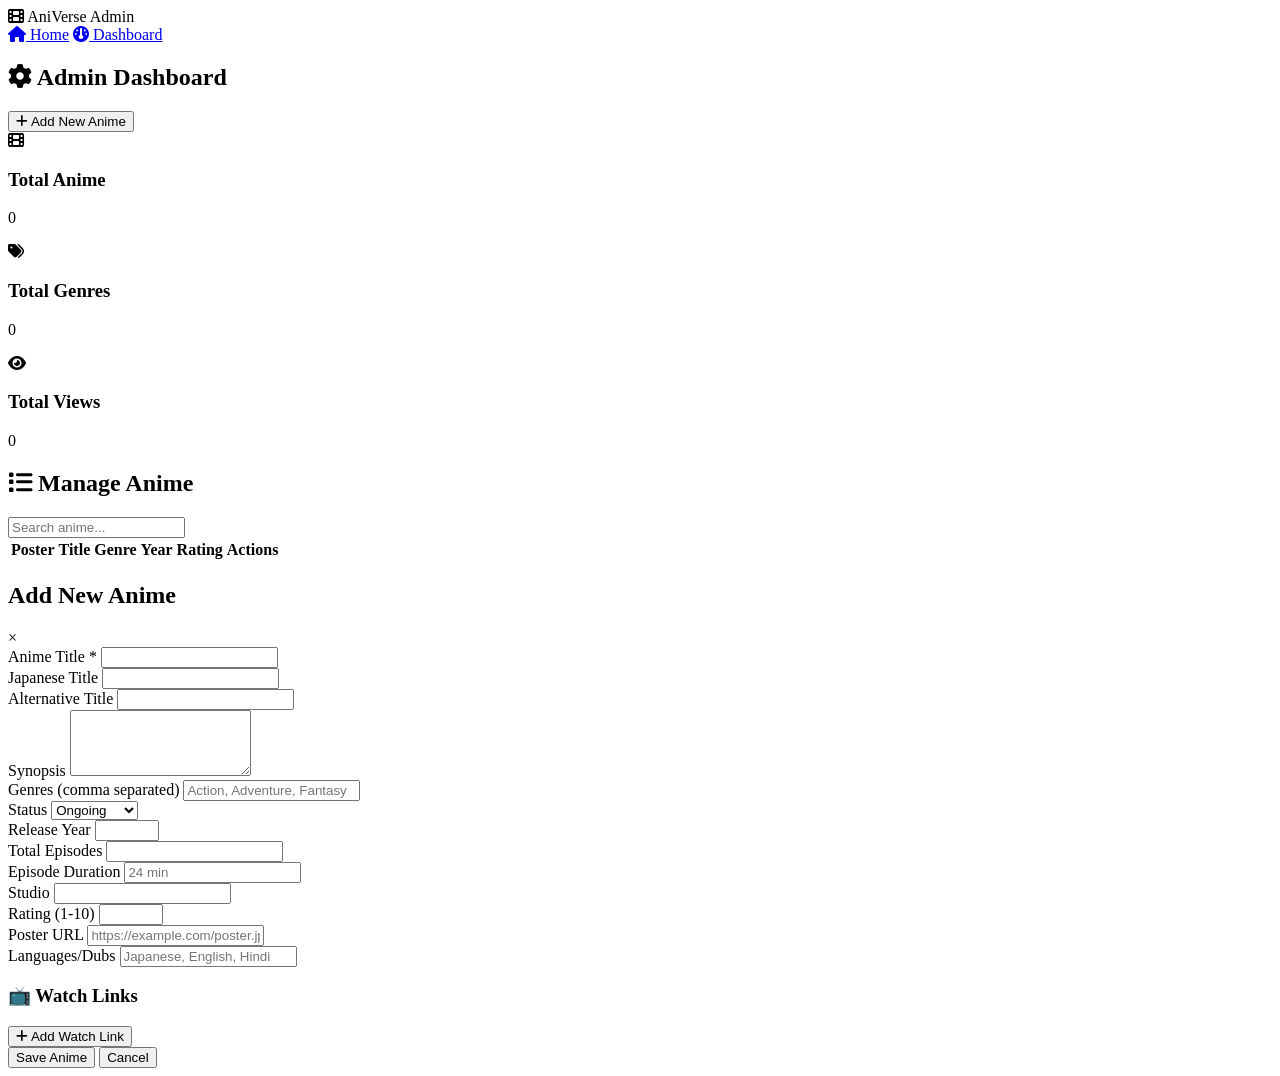
==== admin.html @ 6af64c4f "Add files via upload" ====
<!DOCTYPE html>
<html lang="en">
<head>
    <meta charset="UTF-8" />
    <meta name="viewport" content="width=device-width, initial-scale=1.0" />
    <title>Admin Panel — AniVerse</title>
    <link rel="icon" href="assets/icons/favicon.ico" />
    
    <!-- CSS -->
    <link rel="stylesheet" href="css/style.css" />
    <link rel="stylesheet" href="css/admin.css" />
    <link rel="stylesheet" href="css/loader.css" />
    
    <!-- Font Awesome -->
    <link rel="stylesheet" href="https://cdnjs.cloudflare.com/ajax/libs/font-awesome/6.4.0/css/all.min.css" />
    
    <!-- Google Fonts -->
    <link href="https://fonts.googleapis.com/css2?family=Inter:wght@300;400;500;600;700;800;900&display=swap" rel="stylesheet" />
</head>
<body>
    <!-- Navigation -->
    <nav class="navbar glass-effect">
        <div class="container">
            <div class="nav-brand">
                <i class="fas fa-film"></i>
                <span>AniVerse Admin</span>
            </div>
            <div class="nav-links">
                <a href="index.html"><i class="fas fa-home"></i> Home</a>
                <a href="#dashboard" class="active"><i class="fas fa-dashboard"></i> Dashboard</a>
            </div>
        </div>
    </nav>

    <!-- Admin Dashboard -->
    <section class="admin-dashboard">
        <div class="container">
            <div class="admin-header">
                <h1><i class="fas fa-cog"></i> Admin Dashboard</h1>
                <button onclick="addNewAnime()" class="btn-primary">
                    <i class="fas fa-plus"></i> Add New Anime
                </button>
            </div>

            <!-- Stats -->
            <div class="admin-stats">
                <div class="stat-card glass-effect">
                    <i class="fas fa-film"></i>
                    <div class="stat-info">
                        <h3>Total Anime</h3>
                        <p id="totalAnime">0</p>
                    </div>
                </div>
                <div class="stat-card glass-effect">
                    <i class="fas fa-tags"></i>
                    <div class="stat-info">
                        <h3>Total Genres</h3>
                        <p id="totalGenres">0</p>
                    </div>
                </div>
                <div class="stat-card glass-effect">
                    <i class="fas fa-eye"></i>
                    <div class="stat-info">
                        <h3>Total Views</h3>
                        <p id="totalViews">0</p>
                    </div>
                </div>
            </div>

            <!-- Anime Management -->
            <div class="admin-table-wrapper glass-effect">
                <h2><i class="fas fa-list"></i> Manage Anime</h2>
                <div class="table-controls">
                    <input type="text" id="adminSearch" placeholder="Search anime..." onkeyup="filterAdminTable()" />
                </div>
                <div class="table-responsive">
                    <table id="animeTable">
                        <thead>
                            <tr>
                                <th>Poster</th>
                                <th>Title</th>
                                <th>Genre</th>
                                <th>Year</th>
                                <th>Rating</th>
                                <th>Actions</th>
                            </tr>
                        </thead>
                        <tbody id="adminTableBody">
                            <!-- Injected by JavaScript -->
                        </tbody>
                    </table>
                </div>
            </div>
        </div>
    </section>

    <!-- Add/Edit Modal -->
    <div id="animeModal" class="modal">
        <div class="modal-content glass-effect">
            <div class="modal-header">
                <h2 id="modalTitle">Add New Anime</h2>
                <span class="close" onclick="closeModal()">&times;</span>
            </div>
            <form id="animeForm" onsubmit="saveAnime(event)">
                <input type="hidden" id="editId" />
                
                <div class="form-group">
                    <label>Anime Title *</label>
                    <input type="text" id="title" required />
                </div>
                
                <div class="form-group">
                    <label>Japanese Title</label>
                    <input type="text" id="japaneseTitle" />
                </div>
                
                <div class="form-group">
                    <label>Alternative Title</label>
                    <input type="text" id="altTitle" />
                </div>
                
                <div class="form-group">
                    <label>Synopsis</label>
                    <textarea id="synopsis" rows="4"></textarea>
                </div>
                
                <div class="form-group">
                    <label>Genres (comma separated)</label>
                    <input type="text" id="genres" placeholder="Action, Adventure, Fantasy" />
                </div>
                
                <div class="form-row">
                    <div class="form-group">
                        <label>Status</label>
                        <select id="status">
                            <option value="Ongoing">Ongoing</option>
                            <option value="Completed">Completed</option>
                            <option value="Upcoming">Upcoming</option>
                        </select>
                    </div>
                    <div class="form-group">
                        <label>Release Year</label>
                        <input type="number" id="year" min="1900" max="2026" />
                    </div>
                </div>
                
                <div class="form-row">
                    <div class="form-group">
                        <label>Total Episodes</label>
                        <input type="number" id="episodes" min="0" />
                    </div>
                    <div class="form-group">
                        <label>Episode Duration</label>
                        <input type="text" id="duration" placeholder="24 min" />
                    </div>
                </div>
                
                <div class="form-group">
                    <label>Studio</label>
                    <input type="text" id="studio" />
                </div>
                
                <div class="form-group">
                    <label>Rating (1-10)</label>
                    <input type="number" id="rating" min="0" max="10" step="0.1" />
                </div>
                
                <div class="form-group">
                    <label>Poster URL</label>
                    <input type="url" id="poster" placeholder="https://example.com/poster.jpg" />
                </div>
                
                <div class="form-group">
                    <label>Languages/Dubs</label>
                    <input type="text" id="languages" placeholder="Japanese, English, Hindi" />
                </div>
                
                <h3>📺 Watch Links</h3>
                <div id="watchLinksContainer"></div>
                <button type="button" onclick="addWatchLink()" class="btn-secondary">
                    <i class="fas fa-plus"></i> Add Watch Link
                </button>
                
                <div class="form-actions">
                    <button type="submit" class="btn-primary">Save Anime</button>
                    <button type="button" onclick="closeModal()" class="btn-secondary">Cancel</button>
                </div>
            </form>
        </div>
    </div>

    <!-- JavaScript -->
    <script src="js/data.js"></script>
    <script src="js/admin.js"></script>
</body>
</html>
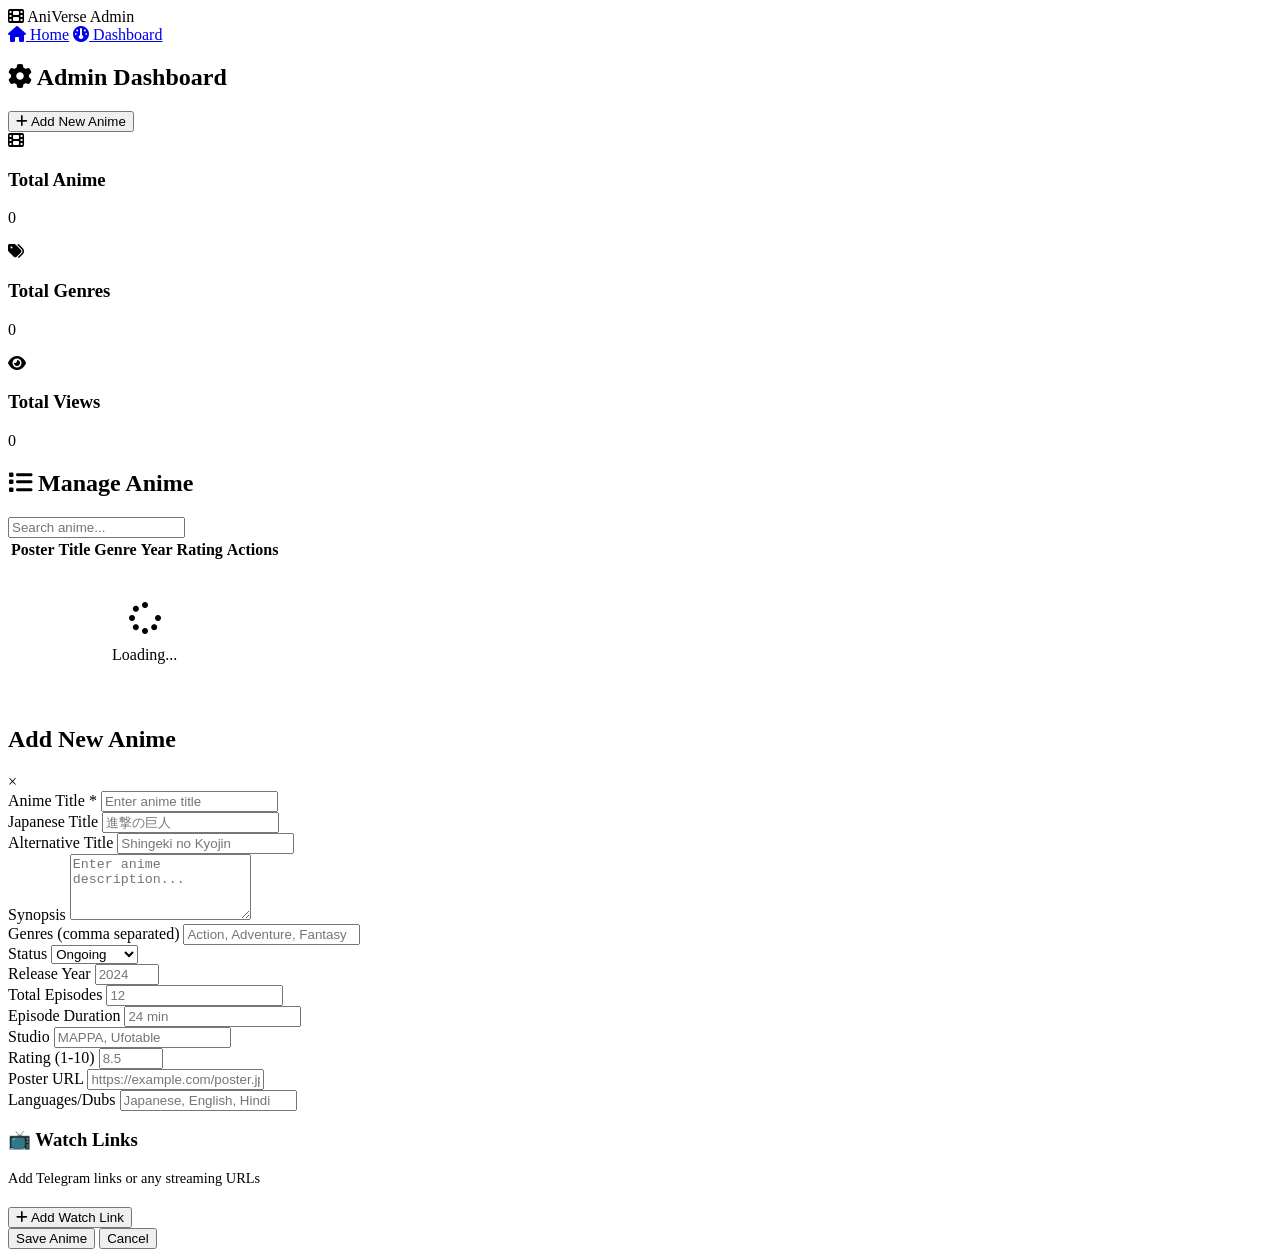
==== commit 01b81446: "Update admin.html" ====
--- a/admin.html
+++ b/admin.html
@@ -4,9 +4,9 @@
     <meta charset="UTF-8" />
     <meta name="viewport" content="width=device-width, initial-scale=1.0" />
     <title>Admin Panel — AniVerse</title>
-    <link rel="icon" href="assets/icons/favicon.ico" />
+    <link rel="icon" href="data:image/svg+xml,<svg xmlns='http://www.w3.org/2000/svg' viewBox='0 0 100 100'><text y='.9em' font-size='90'>⚙️</text></svg>" />
     
-    <!-- CSS -->
+    <!-- ✅ FIXED CSS PATHS -->
     <link rel="stylesheet" href="css/style.css" />
     <link rel="stylesheet" href="css/admin.css" />
     <link rel="stylesheet" href="css/loader.css" />
@@ -86,7 +86,12 @@
                             </tr>
                         </thead>
                         <tbody id="adminTableBody">
-                            <!-- Injected by JavaScript -->
+                            <tr>
+                                <td colspan="6" style="text-align: center; padding: 40px; color: var(--text-secondary);">
+                                    <i class="fas fa-spinner fa-spin" style="font-size: 2rem; display: block; margin-bottom: 12px;"></i>
+                                    Loading...
+                                </td>
+                            </tr>
                         </tbody>
                     </table>
                 </div>
@@ -106,22 +111,22 @@
                 
                 <div class="form-group">
                     <label>Anime Title *</label>
-                    <input type="text" id="title" required />
+                    <input type="text" id="title" required placeholder="Enter anime title" />
                 </div>
                 
                 <div class="form-group">
                     <label>Japanese Title</label>
-                    <input type="text" id="japaneseTitle" />
+                    <input type="text" id="japaneseTitle" placeholder="進撃の巨人" />
                 </div>
                 
                 <div class="form-group">
                     <label>Alternative Title</label>
-                    <input type="text" id="altTitle" />
+                    <input type="text" id="altTitle" placeholder="Shingeki no Kyojin" />
                 </div>
                 
                 <div class="form-group">
                     <label>Synopsis</label>
-                    <textarea id="synopsis" rows="4"></textarea>
+                    <textarea id="synopsis" rows="4" placeholder="Enter anime description..."></textarea>
                 </div>
                 
                 <div class="form-group">
@@ -140,14 +145,14 @@
                     </div>
                     <div class="form-group">
                         <label>Release Year</label>
-                        <input type="number" id="year" min="1900" max="2026" />
+                        <input type="number" id="year" min="1900" max="2026" placeholder="2024" />
                     </div>
                 </div>
                 
                 <div class="form-row">
                     <div class="form-group">
                         <label>Total Episodes</label>
-                        <input type="number" id="episodes" min="0" />
+                        <input type="number" id="episodes" min="0" placeholder="12" />
                     </div>
                     <div class="form-group">
                         <label>Episode Duration</label>
@@ -157,12 +162,12 @@
                 
                 <div class="form-group">
                     <label>Studio</label>
-                    <input type="text" id="studio" />
+                    <input type="text" id="studio" placeholder="MAPPA, Ufotable" />
                 </div>
                 
                 <div class="form-group">
                     <label>Rating (1-10)</label>
-                    <input type="number" id="rating" min="0" max="10" step="0.1" />
+                    <input type="number" id="rating" min="0" max="10" step="0.1" placeholder="8.5" />
                 </div>
                 
                 <div class="form-group">
@@ -176,8 +181,11 @@
                 </div>
                 
                 <h3>📺 Watch Links</h3>
+                <p style="color: var(--text-secondary); font-size: 0.9rem; margin-bottom: 12px;">
+                    Add Telegram links or any streaming URLs
+                </p>
                 <div id="watchLinksContainer"></div>
-                <button type="button" onclick="addWatchLink()" class="btn-secondary">
+                <button type="button" onclick="addWatchLink()" class="btn-secondary" style="margin-top: 8px;">
                     <i class="fas fa-plus"></i> Add Watch Link
                 </button>
                 
@@ -189,8 +197,8 @@
         </div>
     </div>
 
-    <!-- JavaScript -->
+    <!-- ✅ FIXED JS PATHS -->
     <script src="js/data.js"></script>
     <script src="js/admin.js"></script>
 </body>
-</html>+</html>
